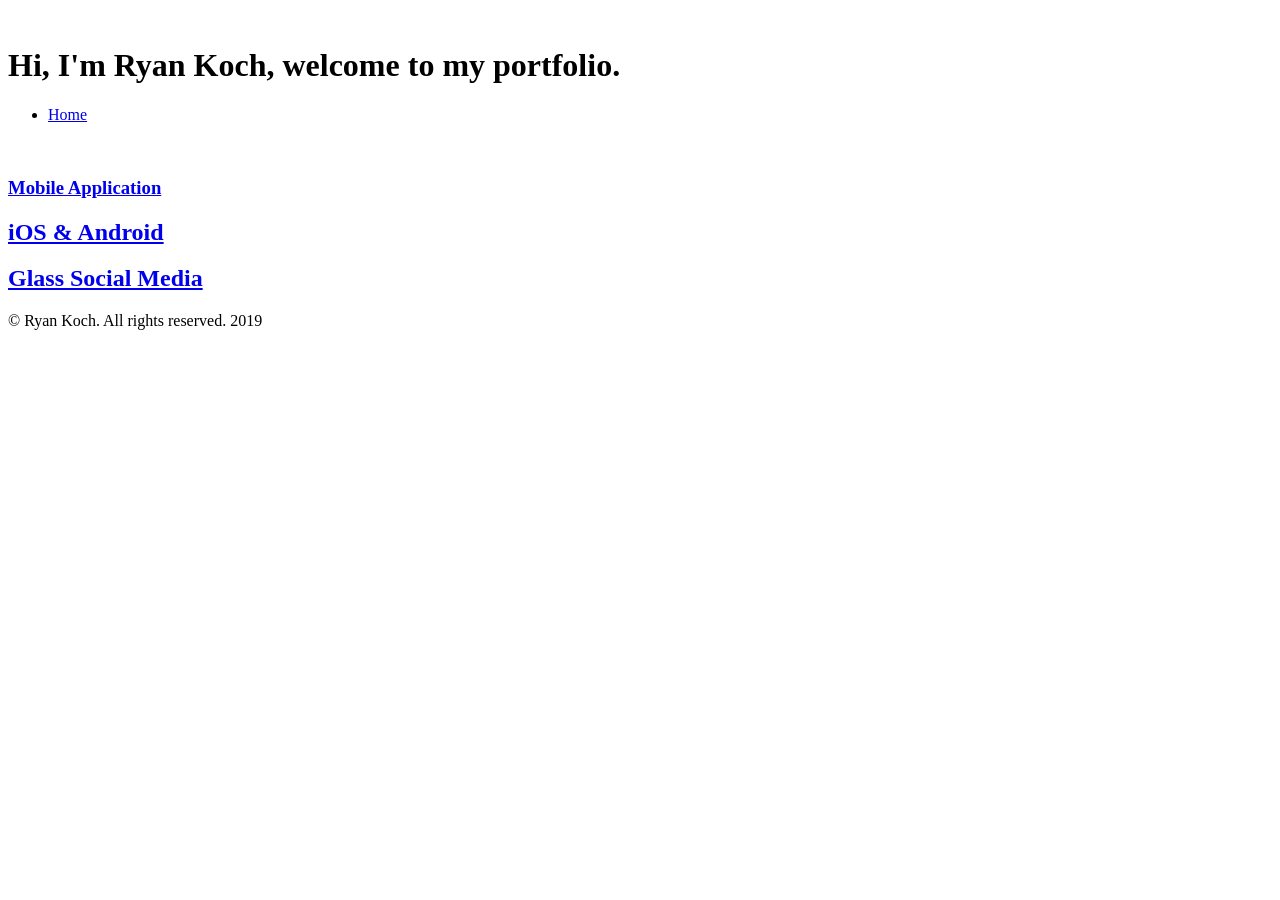
==== assets/portfolio/cycle/cycle.html @ 732ed1de "added favr portfolio slots for prototypes, presentation, video, UX report" ====
<!DOCTYPE html>
<html lang="en">

<head>

    <!-- Required meta tags -->
    <meta charset="utf-8">
    <meta name="viewport" content="width=device-width, initial-scale=1, shrink-to-fit=no">
    <title>Ryan Koch: Portfolio</title>
    <meta charset="utf-8" />
    <meta name="viewport" content="width=device-width, initial-scale=1" />
    <link rel="stylesheet" href="assets/css/main.css" />


</head>

<body>
    <!-- Wrapper -->
    <div id="wrapper">

        <!-- Header -->
        <header id="header">
            <span class="avatar"><img src="images/avatar.jpg" alt="" /></span>
            <h1>Hi, I'm <strong>Ryan Koch</strong>, welcome to my portfolio.</h1>
            <ul class="icons">
                <li><a href="./index.html" class="icon style2 fas fa-home"><span
                            class="label">Home</span></a>
                </li>
            </ul>
        </header>

        <!-- Main -->
        <section id="main">

            <!-- Thumbnails -->
            <section class="portfolio">
                <div>
                    <a href="http://www.use.glass/">
                        <img src="images/fulls/glassAcc.png" alt="" />
                        <h3>Mobile Application</h3>
                        <h2>iOS &amp; Android</h2>
                        <h2>Glass Social Media</h2>
                    </a>
                </div>
            </section>

        </section>

        <!-- Footer -->
        <footer id="footer">
            <p>&copy; Ryan Koch. All rights reserved. 2019</p>
        </footer>

    </div>
    <script src="assets/js/jquery.min.js"></script>
    <script src="assets/js/jquery.poptrox.min.js"></script>
    <script src="assets/js/skel.min.js"></script>
    <script src="assets/js/main.js"></script>
</body>

</html>
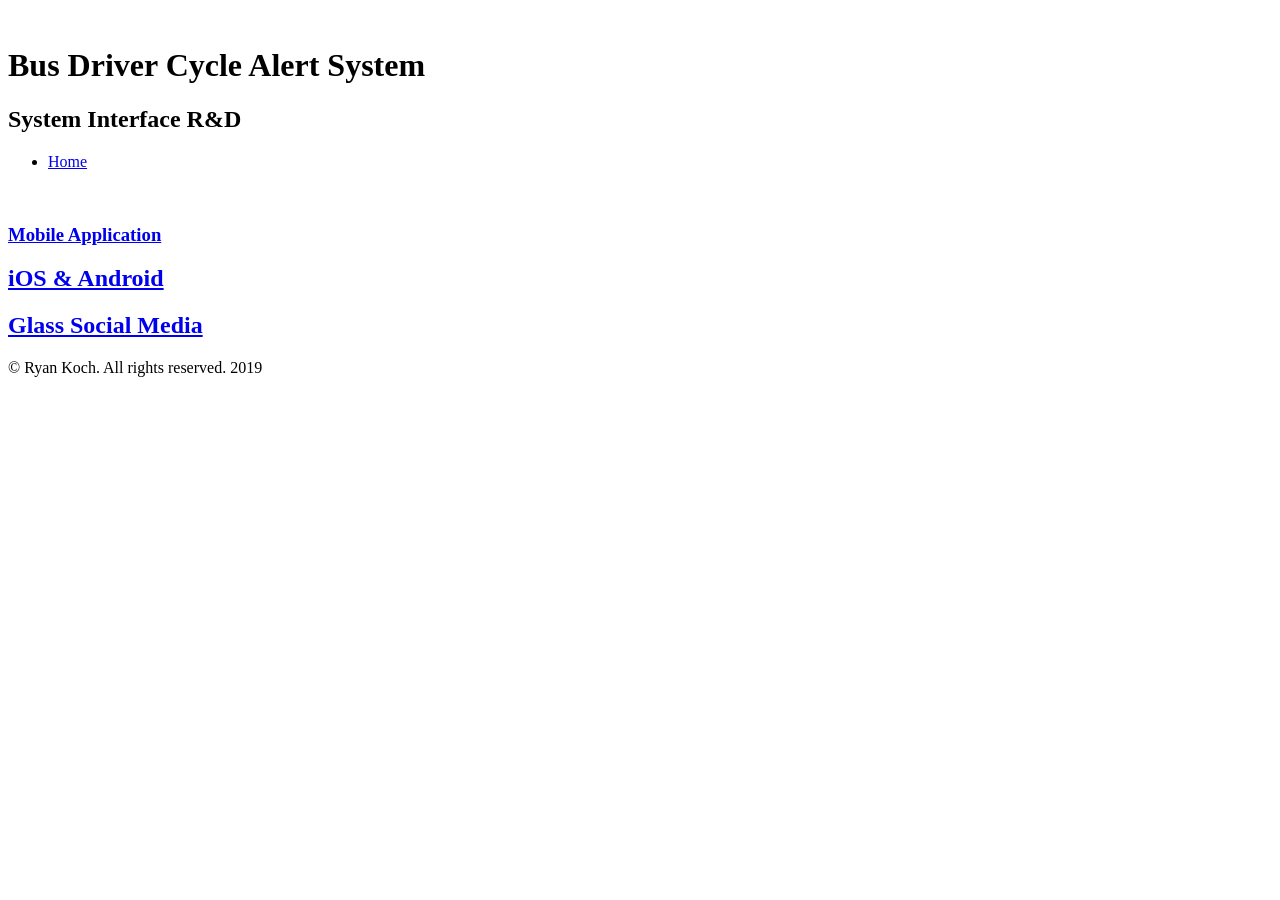
==== commit 59fbe572: "changed cycle portfolio header descript and title of h tags" ====
--- a/assets/portfolio/cycle/cycle.html
+++ b/assets/portfolio/cycle/cycle.html
@@ -21,9 +21,10 @@
         <!-- Header -->
         <header id="header">
             <span class="avatar"><img src="images/avatar.jpg" alt="" /></span>
-            <h1>Hi, I'm <strong>Ryan Koch</strong>, welcome to my portfolio.</h1>
+            <h1>Bus Driver Cycle Alert System</h1>
+            <h2>System Interface R&D</h2>
             <ul class="icons">
-                <li><a href="./index.html" class="icon style2 fas fa-home"><span
+                <li><a href="../../../index.html" class="icon style2 fas fa-home"><span
                             class="label">Home</span></a>
                 </li>
             </ul>
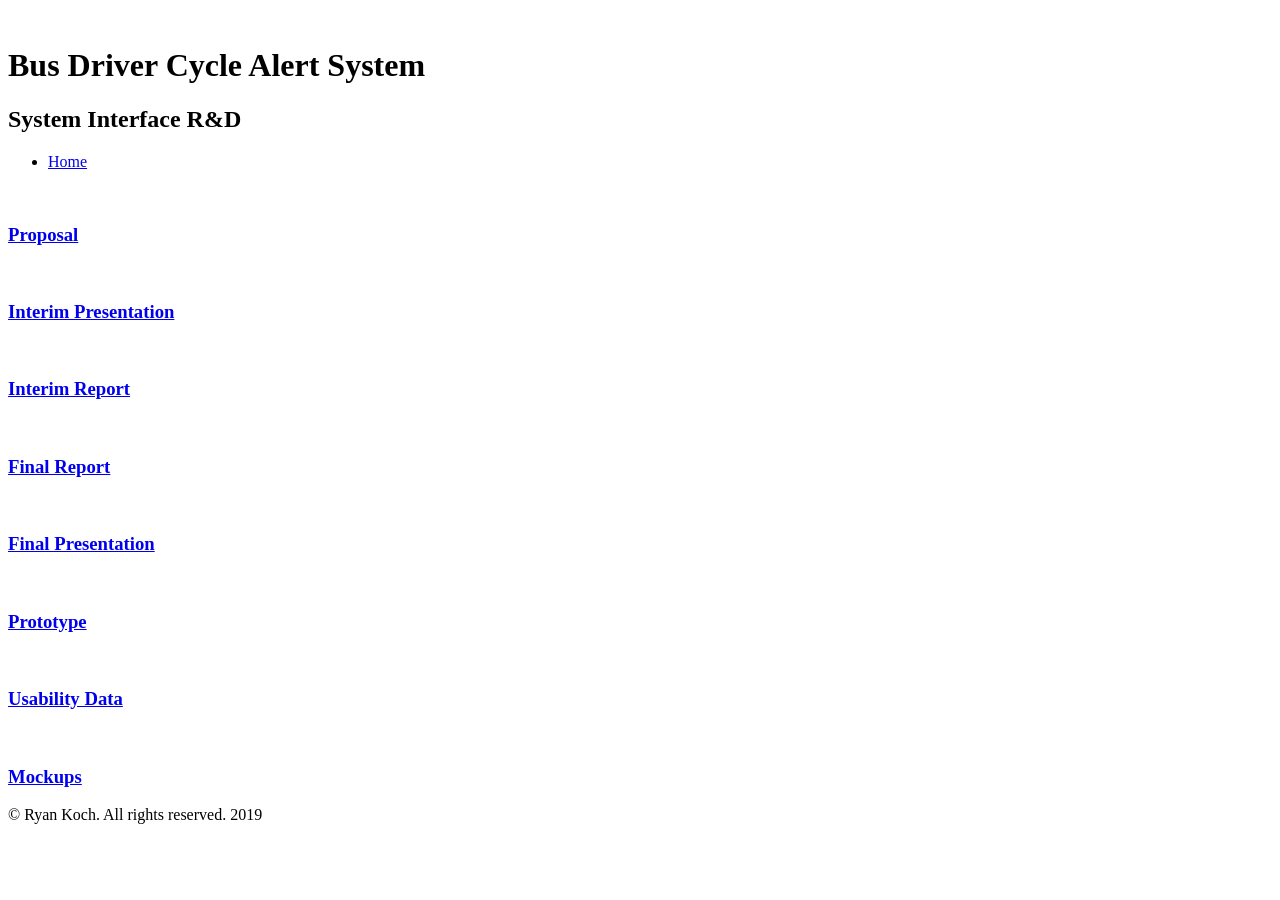
==== commit 7a96e8e8: "place holders for components of project added as divs with href a tagged sections" ====
--- a/assets/portfolio/cycle/cycle.html
+++ b/assets/portfolio/cycle/cycle.html
@@ -36,11 +36,48 @@
             <!-- Thumbnails -->
             <section class="portfolio">
                 <div>
-                    <a href="http://www.use.glass/">
-                        <img src="images/fulls/glassAcc.png" alt="" />
-                        <h3>Mobile Application</h3>
-                        <h2>iOS &amp; Android</h2>
-                        <h2>Glass Social Media</h2>
+                    <a href="http://">
+                        <img src="images/fulls" alt="" />
+                        <h3>Proposal</h3>
+                    </a>
+                </div>
+                <div>
+                    <a href="http://">
+                        <img src="images/fulls" alt="" />
+                        <h3>Interim Presentation</h3>
+                    </a>
+                </div>
+                <div>
+                    <a href="http://">
+                        <img src="images/fulls" alt="" />
+                        <h3>Interim Report</h3>
+                    </a>
+                    <a href="http://">
+                        <img src="images/fulls" alt="" />
+                        <h3>Final Report</h3>
+                    </a>
+                    <a href="http://">
+                        <img src="images/fulls" alt="" />
+                        <h3>Final Presentation</h3>
+                    </a>
+                </div>
+
+                <div>
+                    <a href="http://">
+                        <img src="images/fulls" alt="" />
+                        <h3>Prototype</h3>
+                    </a>
+                </div>
+                <div>
+                    <a href="http://">
+                        <img src="images/fulls" alt="" />
+                        <h3>Usability Data</h3>
+                    </a>
+                </div>
+                <div>
+                    <a href="http://">
+                        <img src="images/fulls" alt="" />
+                        <h3>Mockups</h3>
                     </a>
                 </div>
             </section>
